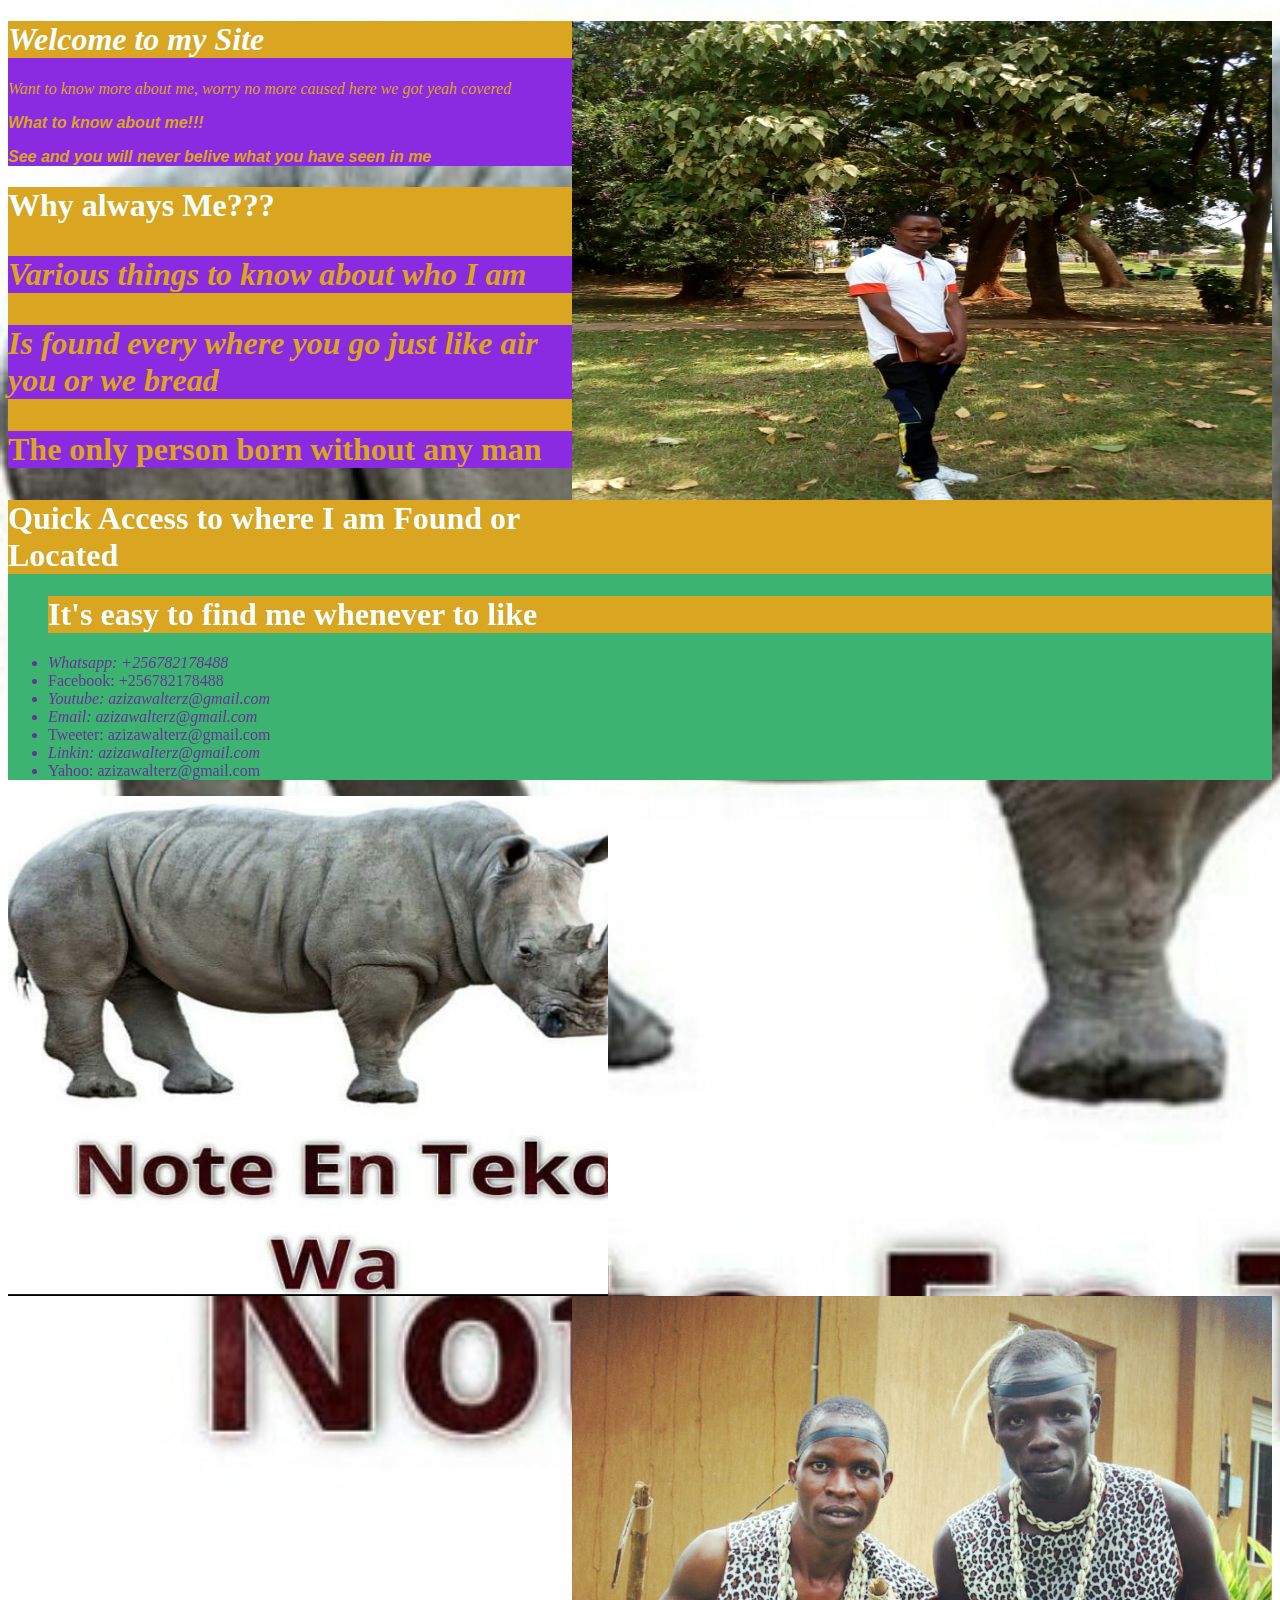
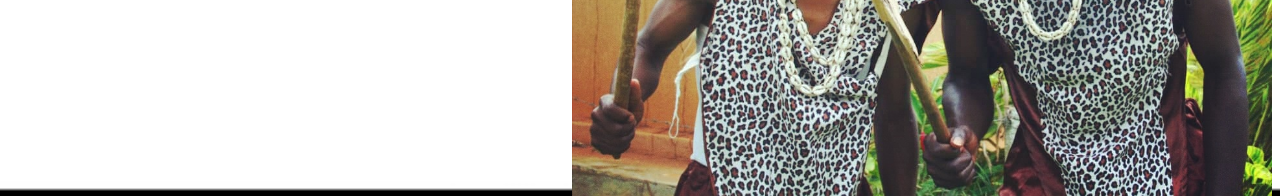
==== index.html @ e599c5f0 "Aziza" ====
<!DOCTYPE html>
<html lang="en">
<head>
    <meta charset="UTF-8">
    <meta http-equiv="X-UA-Compatible" content="IE=edge">
    <meta name="viewport" content="width=device-width, initial-scale=1.0">
    <title>Home</title>
    <link href="https://cdn.jsdelivr.net/npm/bootstrap@5.3.2/dist/css/bootstrap.min.css" rel="stylesheet" integrity="sha384-T3c6CoIi6uLrA9TneNEoa7RxnatzjcDSCmG1MXxSR1GAsXEV/Dwwykc2MPK8M2HN" crossorigin="anonymous">
</head>
<style>
body{
  background-image: url(Amuka.jpg);
  background-size: cover;
}
.parent{
  background-color: blueviolet;
  color: aqua;
  font-style: oblique;
  animation-fill-mode: both;
  animation-play-state: running;
  transition: all;
}
h1{
  background-color: goldenrod;
  color: azure;
  animation-play-state: running;
}
section{
  background-color: blueviolet;
  color: goldenrod;
  font-family: 'Segoe UI', Tahoma, Geneva, Verdana, sans-serif;
  font-weight: bolder;
  animation-play-state: running;
}
footer{
  background-color: mediumseagreen;
  color: rebeccapurple;
  text-decoration: none;
  animation-play-state: running;
  transform-style: preserve-3d;
}
p{
  background-color: blueviolet;
  color: goldenrod;
}
.image{
  width: 600px;
  height: 500px;
  float: right;
  float: left;
}
.images{
  width: 700px;
  height: 500px;
  float: right;
}
ul li{
  text-decoration: none;
}
</style>

<body>
    <img class="images" src="Walz.jpg" alt="">
   <!--This is header section-->
   <div class="parent">
     <header>
      <h1>Welcome to my Site</h1>
      <p><i>Want to know more about me, worry no more caused here we got yeah covered</i></p>
      <section>What to know about me!!!
      <p>See and you will never belive what you have seen in me</p>
      </div>
      </header>
          <div>
          <main>
          <h1>Why always Me??? <p><i>Various things to know about who I am</i></p>
          <p class="section"><i>Is found every where you go just like air you or we bread</i></p> 
          <p>The only person born without any man</p></h1>       
          </main>
          </div>
         <!--This is footer section-->
            <div class="footer">
            <footer>
            <h1>Quick Access  to where I am Found or Located</h1>
            <ul>
            <h1>It's easy to find me whenever to like</h1>
            <li><i>Whatsapp: +256782178488</i></li>
            <li>Facebook: +256782178488</li>
            <li><i>Youtube: azizawalterz@gmail.com</i></li>
            <li><i>Email: azizawalterz@gmail.com</i></li>
            <li>Tweeter: azizawalterz@gmail.com</li>
            <li><i>Linkin: azizawalterz@gmail.com</i></li>
            <li>Yahoo: azizawalterz@gmail.com</li>
            </ul>
            </div>  
         </div>
         </div>
    <img class="image" src="Amuka.jpg" alt="">
    <img class="images" src="Wal.jpg" alt="">
    </footer>
        <script src="https://cdn.jsdelivr.net/npm/bootstrap@4.5.3/dist/js/bootstrap.min.js" integrity="sha384-w1Q4orYjBQndcko6MimVbzY0tgp4pWB4lZ7lr30WKz0vr/aWKhXdBNmNb5D92v7s" crossorigin="anonymous"></script>
</body>
</html>
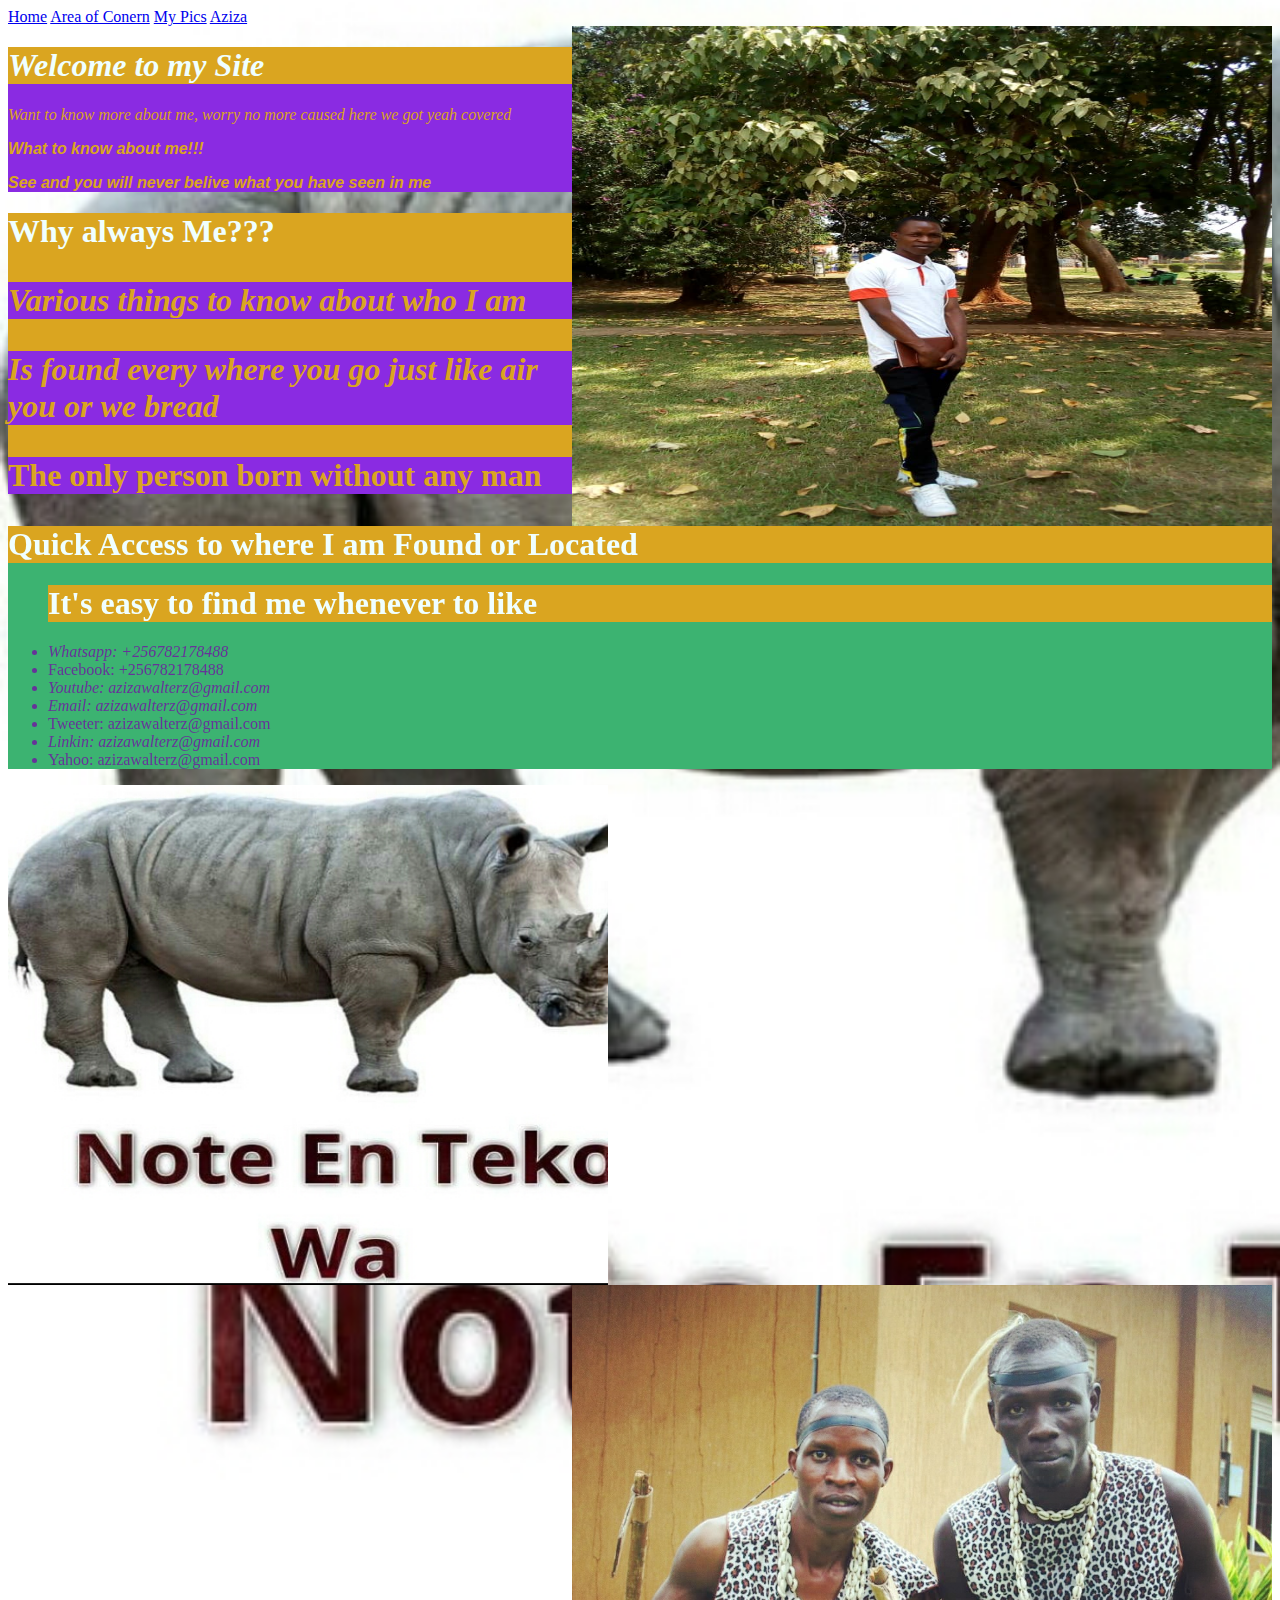
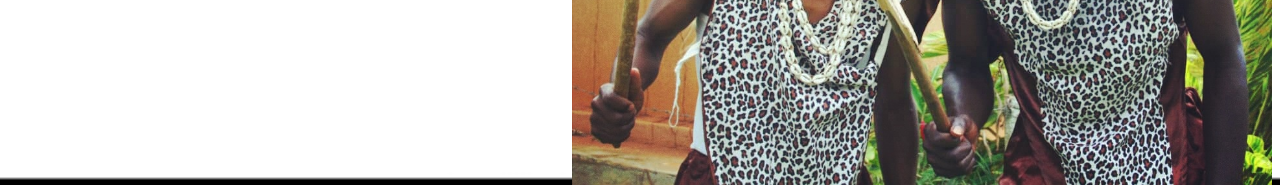
==== commit 9bf4bccc: "g" ====
--- a/index.html
+++ b/index.html
@@ -57,7 +57,22 @@
 ul li{
   text-decoration: none;
 }
+.nav a :hover{
+  background-color: blueviolet;
+  color: antiquewhite;
+  background-color: palevioletred;
+  color: goldenrod;
+}
 </style>
+
+<div class="nav">
+  <nav>
+    <a href="index.html">Home</a>
+    <a href="contact.html">Area of Conern</a>
+    <a href="Gallery.html">My Pics</a>
+    <a href="Aboutme.html">Aziza</a>
+  </nav>
+</div>
 
 <body>
     <img class="images" src="Walz.jpg" alt="">
